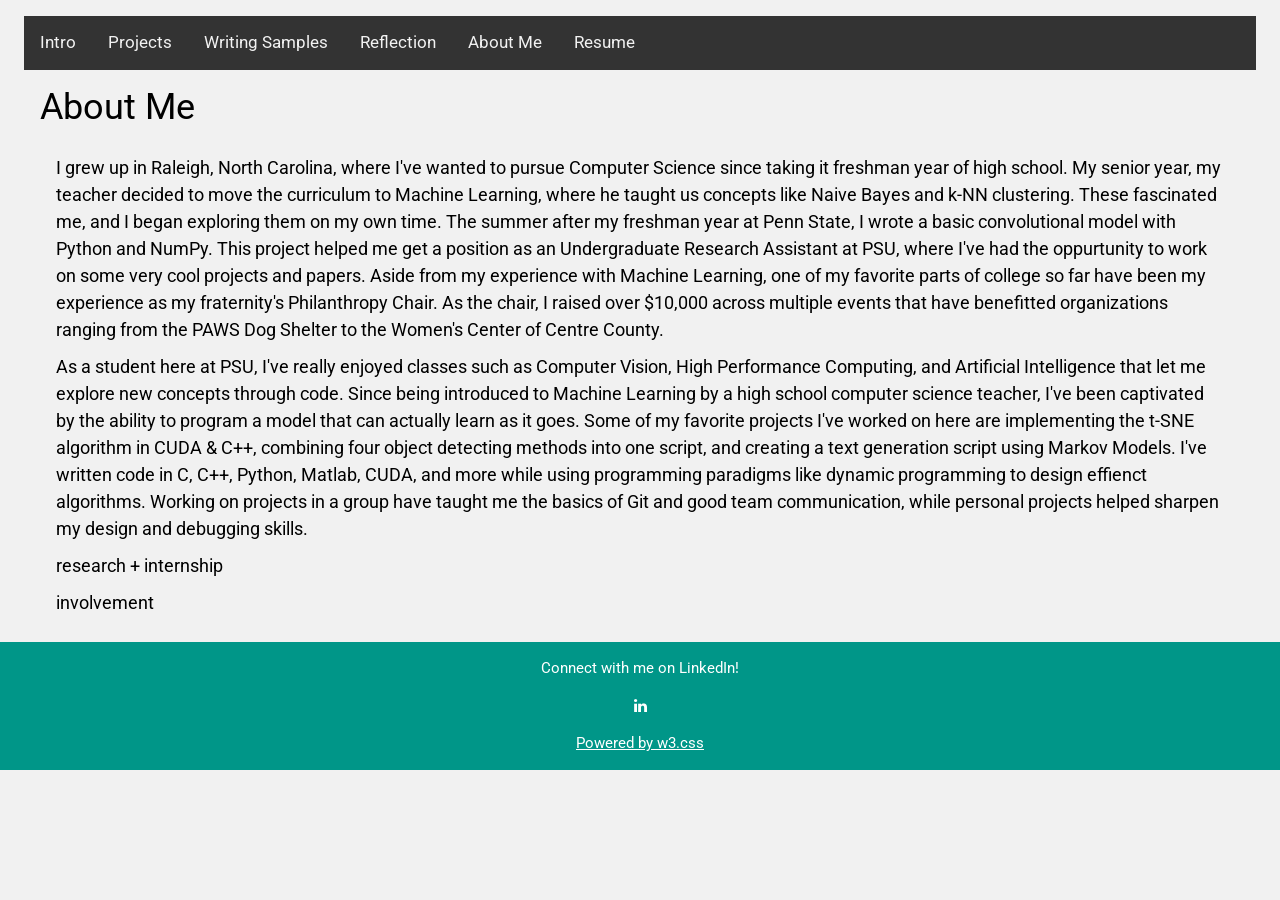
==== bio.html @ 89df05a9 "more" ====
<!DOCTYPE html>
<html>
<title>William Dreese Portfolio</title>
<meta charset="UTF-8">
<meta name="viewport" content="width=device-width, initial-scale=1">
<link rel="stylesheet" href="https://www.w3schools.com/w3css/4/w3.css">
<link rel='stylesheet' href='https://fonts.googleapis.com/css?family=Roboto'>
<link rel="stylesheet" href="https://cdnjs.cloudflare.com/ajax/libs/font-awesome/4.7.0/css/font-awesome.min.css">
<style>
	html,body,h1,h2,h3,h4,h5,h6 {font-family: "Roboto", sans-serif}
	.topnav {background-color: #333; overflow: hidden;}
	.topnav a {float: left; color: #f2f2f2; text-align: center; padding: 14px 16px; text-decoration: none; font-size: 17px;}
	.topnav a:hover {background-color: #ddd; color: black;}
	.topnav a.active {background-color: #4CAF50; color: white;}
</style>
<body class="w3-light-grey">

<!-- Page Container -->
<div class="w3-content w3-margin-top" style="max-width:1400px;">

  <!-- The Grid -->
  <div class="w3-row-padding">

    <!-- Right Column -->
    <div class="w3-container">
			<div class="topnav">
				<a href='index.html'>Intro</a>
				<a href='projects.html'>Projects</a>
				<a href='contact.html'>Writing Samples</a>
				<a href='reflection.html'>Reflection</a>
				<a href='bio.html'>About Me</a>
				<a href='resume.html'>Resume</a>
			</div>
			<div class="w3-container">
				<h1>About Me</h1>
        <div class="w3-container">
          <h5>I grew up in Raleigh, North Carolina, where I've wanted to pursue Computer Science since taking it freshman year of high school. My senior year, my teacher decided to move the curriculum to Machine Learning, where he taught us concepts like Naive Bayes and k-NN clustering. These fascinated me, and I began exploring them on my own time. The summer after my freshman year at Penn State, I wrote a basic convolutional model with Python and NumPy. This project helped me get a position as an Undergraduate Research Assistant at PSU, where I've had the oppurtunity to work on some very cool projects and papers. Aside from my experience with Machine Learning, one of my favorite parts of college so far have been my experience as my fraternity's Philanthropy Chair. As the chair, I raised over $10,000 across multiple events that have benefitted organizations ranging from the PAWS Dog Shelter to the Women's Center of Centre County.</h5> 
          <h5>As a student here at PSU, I've really enjoyed classes such as Computer Vision, High Performance Computing, and Artificial Intelligence that let me explore new concepts through code. Since being introduced to Machine Learning by a high school computer science teacher, I've been captivated by the ability to program a model that can actually learn as it goes. Some of my favorite projects I've worked on here are implementing the t-SNE algorithm in CUDA & C++, combining four object detecting methods into one script, and creating a text generation script using Markov Models. I've written code in C, C++, Python, Matlab, CUDA, and more while using programming paradigms like dynamic programming to design effienct algorithms. Working on projects in a group have taught me the basics of Git and good team communication, while personal projects helped sharpen my design and debugging skills. </h5>
          <h5>research + internship</h5>
          <h5>involvement</h5>
        </div> <!-- end proj container -->
      </div> <!-- end projects -->
    </div>
      
  <!-- End Grid -->
  </div>
    
  <!-- End Page Container -->
</div>

<footer class="w3-container w3-teal w3-center w3-margin-top">
  <p>Connect with me on LinkedIn!</p>
  <i class="fa fa-linkedin w3-hover-opacity"><a href="https://www.linkedin.com/in/william-d-213254105/"></i>
  <p>Powered by <a href="https://www.w3schools.com/w3css/default.asp" target="_blank">w3.css</a></p>
</footer>

</body>
</html>
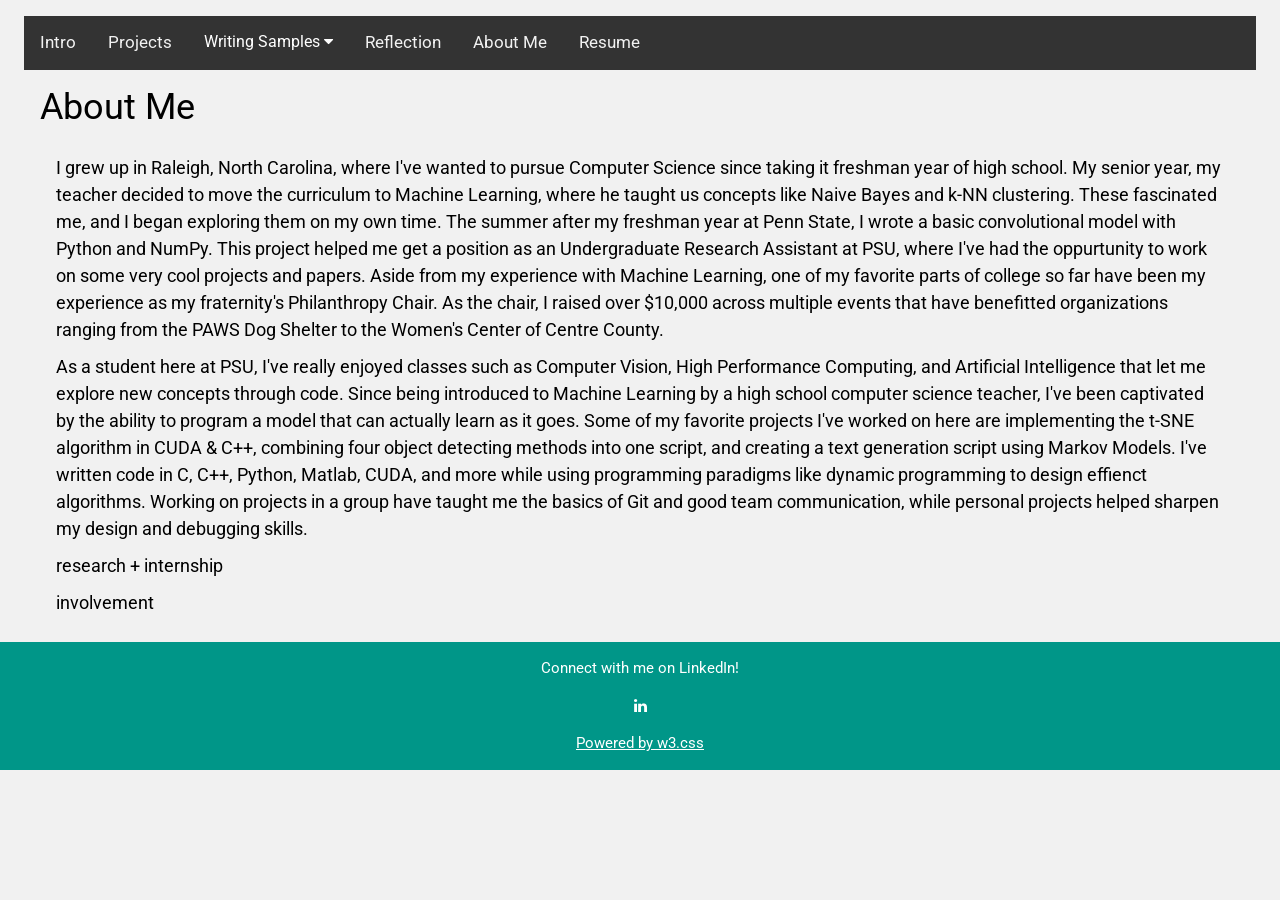
==== commit 54c5e890: "tab-update" ====
--- a/bio.html
+++ b/bio.html
@@ -12,6 +12,52 @@
 	.topnav a {float: left; color: #f2f2f2; text-align: center; padding: 14px 16px; text-decoration: none; font-size: 17px;}
 	.topnav a:hover {background-color: #ddd; color: black;}
 	.topnav a.active {background-color: #4CAF50; color: white;}
+  .dropdown {
+  float: left;
+  overflow: hidden;
+}
+
+.dropdown .dropbtn {
+  cursor: pointer;
+  font-size: 16px;
+  border: none;
+  outline: none;
+  color: white;
+  padding: 14px 16px;
+  background-color: inherit;
+  font-family: inherit;
+  margin: 0;
+}
+
+.navbar a:hover, .dropdown:hover .dropbtn, .dropbtn:focus {
+  background-color: red;
+}
+
+.dropdown-content {
+  display: none;
+  position: absolute;
+  background-color: #f9f9f9;
+  min-width: 160px;
+  box-shadow: 0px 8px 16px 0px rgba(0,0,0,0.2);
+  z-index: 1;
+}
+
+.dropdown-content a {
+  float: none;
+  color: black;
+  padding: 12px 16px;
+  text-decoration: none;
+  display: block;
+  text-align: left;
+}
+
+.dropdown-content a:hover {
+  background-color: #ddd;
+}
+
+.show {
+  display: block;
+}
 </style>
 <body class="w3-light-grey">
 
@@ -26,8 +72,16 @@
 			<div class="topnav">
 				<a href='index.html'>Intro</a>
 				<a href='projects.html'>Projects</a>
-				<a href='contact.html'>Writing Samples</a>
-				<a href='reflection.html'>Reflection</a>
+				<div class="dropdown">
+          <button class="dropbtn" onclick="myFunction()">
+            Writing Samples <i class="fa fa-caret-down"></i></button>
+          <div class="dropdown-content" id="myDropdown">
+            <a href='sample1.html'>Sample 1</a>
+            <a href='sample2.html'>Sample 2</a>
+            <a href='sample3.html'>Sample 3</a>
+          </div>
+        </div>
+        <a href='reflection.html'>Reflection</a>
 				<a href='bio.html'>About Me</a>
 				<a href='resume.html'>Resume</a>
 			</div>
@@ -53,6 +107,20 @@
   <i class="fa fa-linkedin w3-hover-opacity"><a href="https://www.linkedin.com/in/william-d-213254105/"></i>
   <p>Powered by <a href="https://www.w3schools.com/w3css/default.asp" target="_blank">w3.css</a></p>
 </footer>
+<script>
+function myFunction() {
+  document.getElementById("myDropdown").classList.toggle("show");
+}
 
+// Close the dropdown if the user clicks outside of it
+window.onclick = function(e) {
+  if (!e.target.matches('.dropbtn')) {
+  var myDropdown = document.getElementById("myDropdown");
+    if (myDropdown.classList.contains('show')) {
+      myDropdown.classList.remove('show');
+    }
+  }
+}
+</script>
 </body>
 </html>
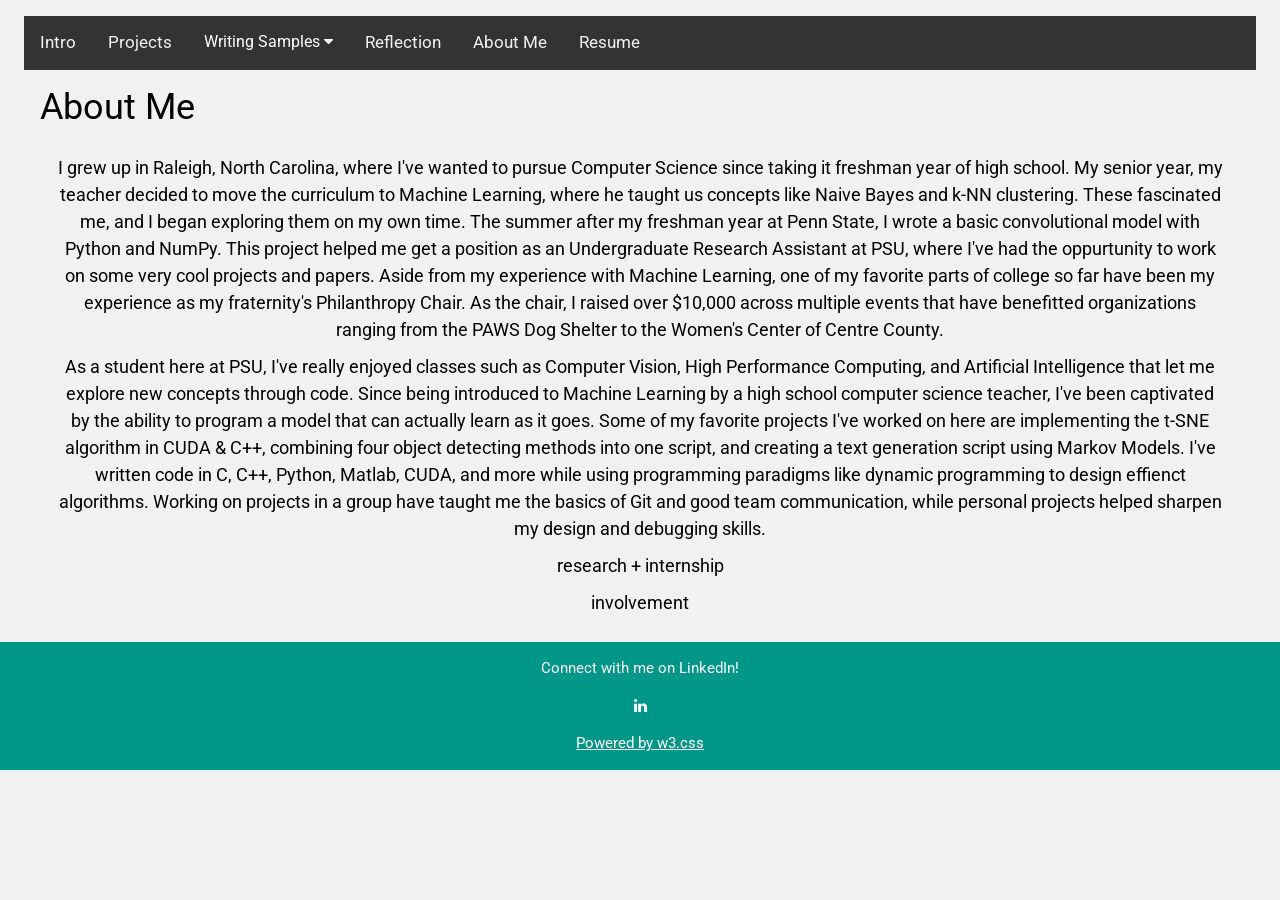
==== commit ae2f2894: "formatting" ====
--- a/bio.html
+++ b/bio.html
@@ -87,11 +87,16 @@
 			</div>
 			<div class="w3-container">
 				<h1>About Me</h1>
-        <div class="w3-container">
+        <div class="w3-container" style="text-align:center">
+          
           <h5>I grew up in Raleigh, North Carolina, where I've wanted to pursue Computer Science since taking it freshman year of high school. My senior year, my teacher decided to move the curriculum to Machine Learning, where he taught us concepts like Naive Bayes and k-NN clustering. These fascinated me, and I began exploring them on my own time. The summer after my freshman year at Penn State, I wrote a basic convolutional model with Python and NumPy. This project helped me get a position as an Undergraduate Research Assistant at PSU, where I've had the oppurtunity to work on some very cool projects and papers. Aside from my experience with Machine Learning, one of my favorite parts of college so far have been my experience as my fraternity's Philanthropy Chair. As the chair, I raised over $10,000 across multiple events that have benefitted organizations ranging from the PAWS Dog Shelter to the Women's Center of Centre County.</h5> 
+          
           <h5>As a student here at PSU, I've really enjoyed classes such as Computer Vision, High Performance Computing, and Artificial Intelligence that let me explore new concepts through code. Since being introduced to Machine Learning by a high school computer science teacher, I've been captivated by the ability to program a model that can actually learn as it goes. Some of my favorite projects I've worked on here are implementing the t-SNE algorithm in CUDA & C++, combining four object detecting methods into one script, and creating a text generation script using Markov Models. I've written code in C, C++, Python, Matlab, CUDA, and more while using programming paradigms like dynamic programming to design effienct algorithms. Working on projects in a group have taught me the basics of Git and good team communication, while personal projects helped sharpen my design and debugging skills. </h5>
+          
           <h5>research + internship</h5>
+          
           <h5>involvement</h5>
+        
         </div> <!-- end proj container -->
       </div> <!-- end projects -->
     </div>
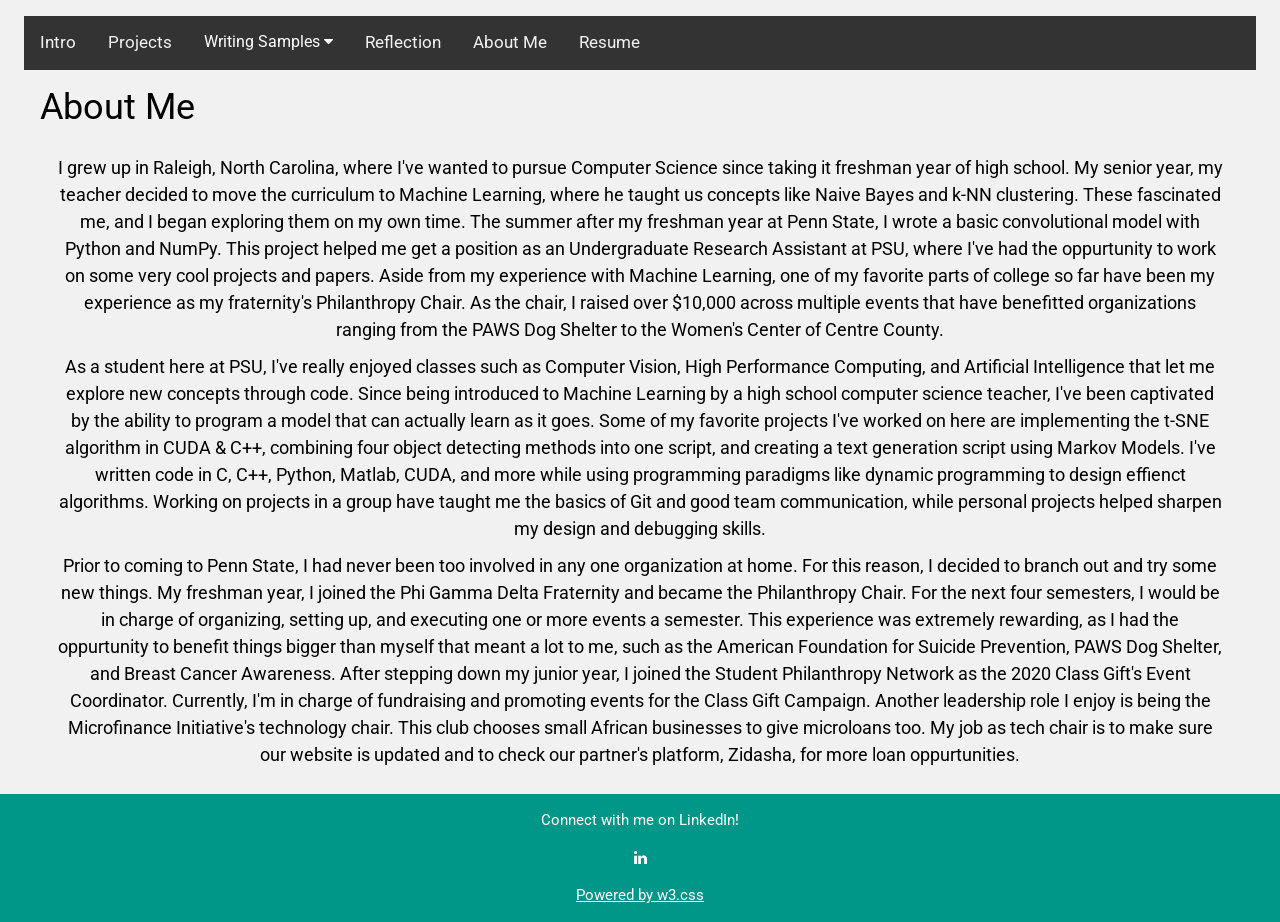
==== commit 2960ec95: "final1" ====
--- a/bio.html
+++ b/bio.html
@@ -93,9 +93,7 @@
           
           <h5>As a student here at PSU, I've really enjoyed classes such as Computer Vision, High Performance Computing, and Artificial Intelligence that let me explore new concepts through code. Since being introduced to Machine Learning by a high school computer science teacher, I've been captivated by the ability to program a model that can actually learn as it goes. Some of my favorite projects I've worked on here are implementing the t-SNE algorithm in CUDA & C++, combining four object detecting methods into one script, and creating a text generation script using Markov Models. I've written code in C, C++, Python, Matlab, CUDA, and more while using programming paradigms like dynamic programming to design effienct algorithms. Working on projects in a group have taught me the basics of Git and good team communication, while personal projects helped sharpen my design and debugging skills. </h5>
           
-          <h5>research + internship</h5>
-          
-          <h5>involvement</h5>
+          <h5>Prior to coming to Penn State, I had never been too involved in any one organization at home. For this reason, I decided to branch out and try some new things. My freshman year, I joined the Phi Gamma Delta Fraternity and became the Philanthropy Chair. For the next four semesters, I would be in charge of organizing, setting up, and executing one or more events a semester. This experience was extremely rewarding, as I had the oppurtunity to benefit things bigger than myself that meant a lot to me, such as the American Foundation for Suicide Prevention, PAWS Dog Shelter, and Breast Cancer Awareness. After stepping down my junior year, I joined the Student Philanthropy Network as the 2020 Class Gift's Event Coordinator. Currently, I'm in charge of fundraising and promoting events for the Class Gift Campaign. Another leadership role I enjoy is being the Microfinance Initiative's technology chair. This club chooses small African businesses to give microloans too. My job as tech chair is to make sure our website is updated and to check our partner's platform, Zidasha, for more loan oppurtunities.</h5>
         
         </div> <!-- end proj container -->
       </div> <!-- end projects -->
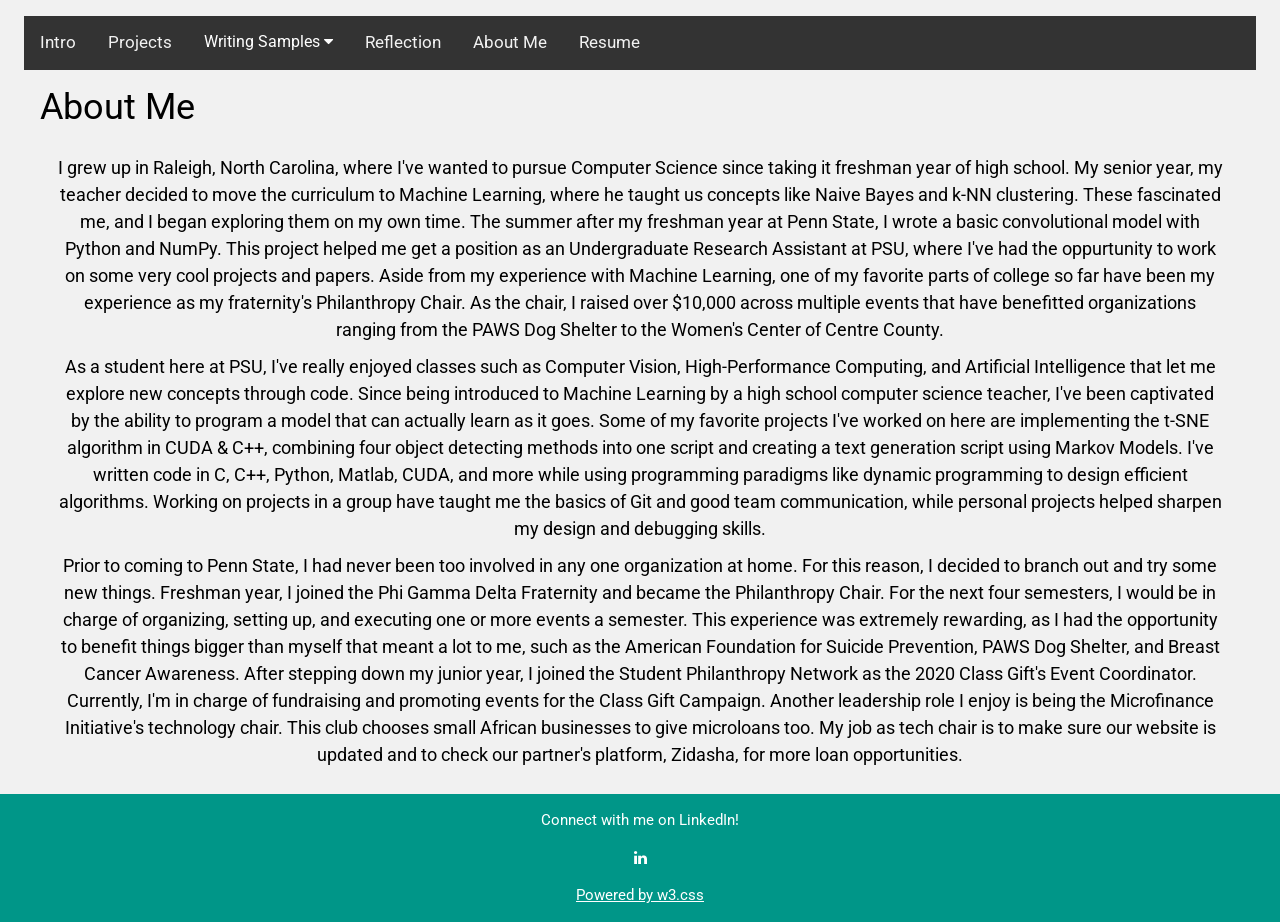
==== commit df478ba1: "final" ====
--- a/bio.html
+++ b/bio.html
@@ -91,9 +91,9 @@
           
           <h5>I grew up in Raleigh, North Carolina, where I've wanted to pursue Computer Science since taking it freshman year of high school. My senior year, my teacher decided to move the curriculum to Machine Learning, where he taught us concepts like Naive Bayes and k-NN clustering. These fascinated me, and I began exploring them on my own time. The summer after my freshman year at Penn State, I wrote a basic convolutional model with Python and NumPy. This project helped me get a position as an Undergraduate Research Assistant at PSU, where I've had the oppurtunity to work on some very cool projects and papers. Aside from my experience with Machine Learning, one of my favorite parts of college so far have been my experience as my fraternity's Philanthropy Chair. As the chair, I raised over $10,000 across multiple events that have benefitted organizations ranging from the PAWS Dog Shelter to the Women's Center of Centre County.</h5> 
           
-          <h5>As a student here at PSU, I've really enjoyed classes such as Computer Vision, High Performance Computing, and Artificial Intelligence that let me explore new concepts through code. Since being introduced to Machine Learning by a high school computer science teacher, I've been captivated by the ability to program a model that can actually learn as it goes. Some of my favorite projects I've worked on here are implementing the t-SNE algorithm in CUDA & C++, combining four object detecting methods into one script, and creating a text generation script using Markov Models. I've written code in C, C++, Python, Matlab, CUDA, and more while using programming paradigms like dynamic programming to design effienct algorithms. Working on projects in a group have taught me the basics of Git and good team communication, while personal projects helped sharpen my design and debugging skills. </h5>
+          <h5>As a student here at PSU, I've really enjoyed classes such as Computer Vision, High-Performance Computing, and Artificial Intelligence that let me explore new concepts through code. Since being introduced to Machine Learning by a high school computer science teacher, I've been captivated by the ability to program a model that can actually learn as it goes. Some of my favorite projects I've worked on here are implementing the t-SNE algorithm in CUDA & C++, combining four object detecting methods into one script and creating a text generation script using Markov Models. I've written code in C, C++, Python, Matlab, CUDA, and more while using programming paradigms like dynamic programming to design efficient algorithms. Working on projects in a group have taught me the basics of Git and good team communication, while personal projects helped sharpen my design and debugging skills. </h5>
           
-          <h5>Prior to coming to Penn State, I had never been too involved in any one organization at home. For this reason, I decided to branch out and try some new things. My freshman year, I joined the Phi Gamma Delta Fraternity and became the Philanthropy Chair. For the next four semesters, I would be in charge of organizing, setting up, and executing one or more events a semester. This experience was extremely rewarding, as I had the oppurtunity to benefit things bigger than myself that meant a lot to me, such as the American Foundation for Suicide Prevention, PAWS Dog Shelter, and Breast Cancer Awareness. After stepping down my junior year, I joined the Student Philanthropy Network as the 2020 Class Gift's Event Coordinator. Currently, I'm in charge of fundraising and promoting events for the Class Gift Campaign. Another leadership role I enjoy is being the Microfinance Initiative's technology chair. This club chooses small African businesses to give microloans too. My job as tech chair is to make sure our website is updated and to check our partner's platform, Zidasha, for more loan oppurtunities.</h5>
+          <h5>Prior to coming to Penn State, I had never been too involved in any one organization at home. For this reason, I decided to branch out and try some new things. Freshman year, I joined the Phi Gamma Delta Fraternity and became the Philanthropy Chair. For the next four semesters, I would be in charge of organizing, setting up, and executing one or more events a semester. This experience was extremely rewarding, as I had the opportunity to benefit things bigger than myself that meant a lot to me, such as the American Foundation for Suicide Prevention, PAWS Dog Shelter, and Breast Cancer Awareness. After stepping down my junior year, I joined the Student Philanthropy Network as the 2020 Class Gift's Event Coordinator. Currently, I'm in charge of fundraising and promoting events for the Class Gift Campaign. Another leadership role I enjoy is being the Microfinance Initiative's technology chair. This club chooses small African businesses to give microloans too. My job as tech chair is to make sure our website is updated and to check our partner's platform, Zidasha, for more loan opportunities.</h5>
         
         </div> <!-- end proj container -->
       </div> <!-- end projects -->
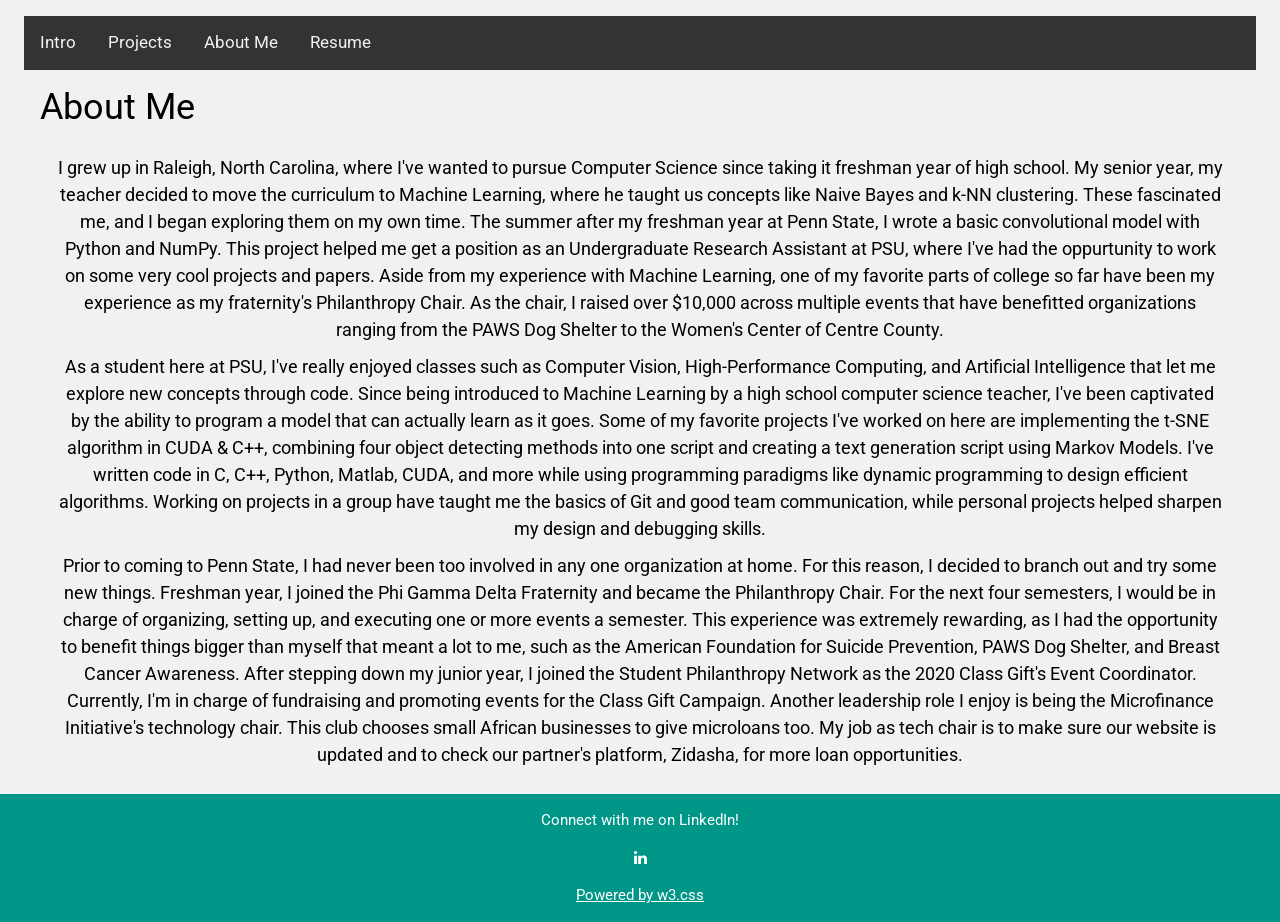
==== commit a644bfe5: "personal-updates" ====
--- a/bio.html
+++ b/bio.html
@@ -72,7 +72,8 @@
 			<div class="topnav">
 				<a href='index.html'>Intro</a>
 				<a href='projects.html'>Projects</a>
-				<div class="dropdown">
+				<!--
+        <div class="dropdown">
           <button class="dropbtn" onclick="myFunction()">
             Writing Samples <i class="fa fa-caret-down"></i></button>
           <div class="dropdown-content" id="myDropdown">
@@ -81,7 +82,7 @@
             <a href='sample3.html'>Sample 3</a>
           </div>
         </div>
-        <a href='reflection.html'>Reflection</a>
+        <a href='reflection.html'>Reflection</a> -->
 				<a href='bio.html'>About Me</a>
 				<a href='resume.html'>Resume</a>
 			</div>
